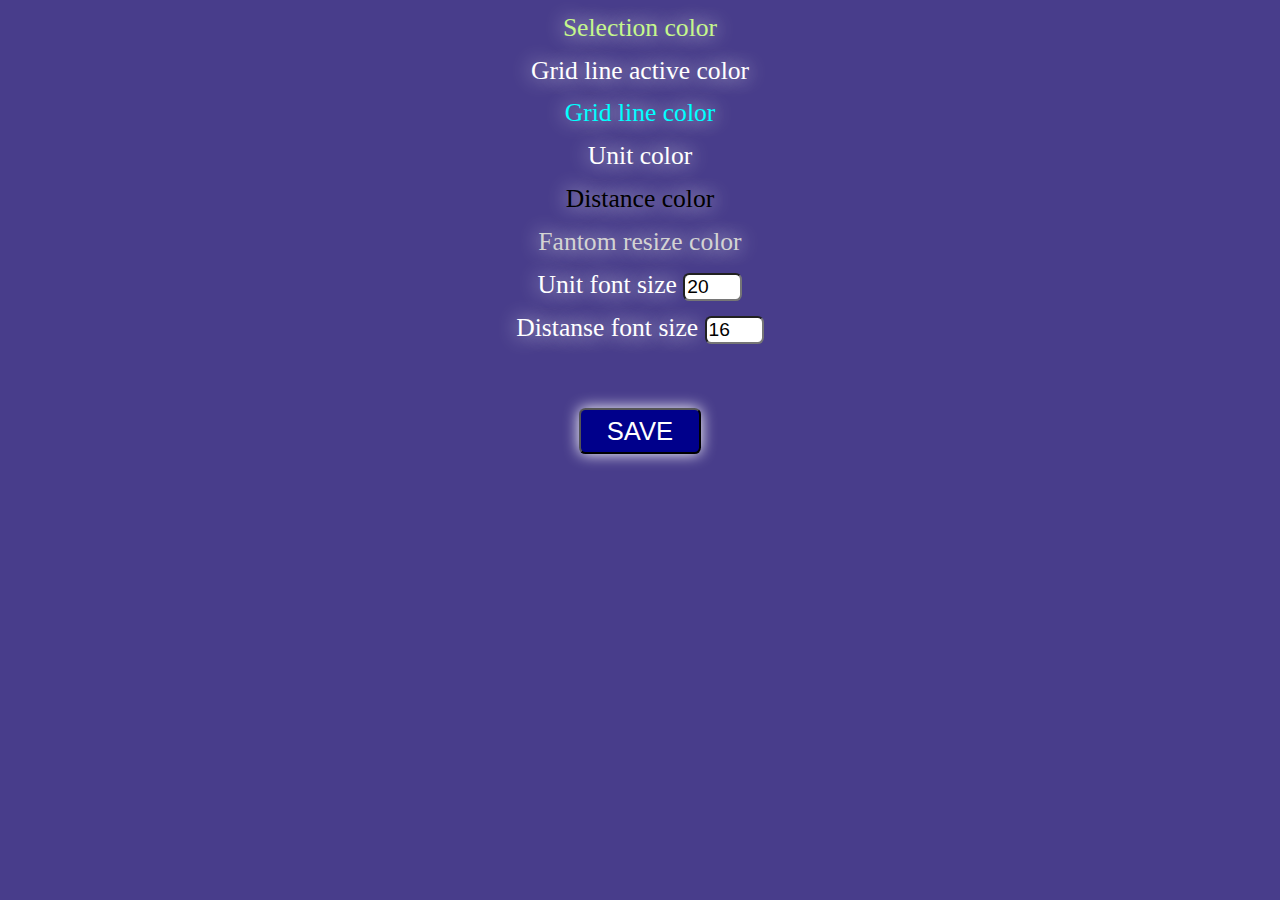
==== options/options.html @ 3ae91b83 "CR-8" ====
<!DOCTYPE html>
<html>

<head>
    <title>Chrullex Option Page</title>
    <link href="options.css" rel="stylesheet" />
</head>

<body>

    <section>
        <label>
            <span style="color: #c5f78c">Selection color</span>
            <input type="color" value="#c5f78c" id="colorSelection" />
        </label>

        <label>
            <span style="color: white">Grid line active color</span>
            <input type="color" value="#ffffff" id="colorGridLineActive" />
        </label>

        <label>
            <span style="color: cyan">Grid line color</span>
            <input type="color" value="#00ffff" id="colorGridLine" />
        </label>

        <label>
            <span style="color: white">Unit color</span>
            <input type="color" value="#ffffff" id="colorUnit" />
        </label>

        <label>
            <span style="color: black">Distance color</span>
            <input type="color" value="#000000" id="colorDistance" />
        </label>

        <label>
            <span style="color: #d3d3d3">Fantom resize color</span>
            <input type="color" value="#d3d3d3" id="colorFantomResize" />
        </label>

        <label>
            <span>Unit font size</span>
            <input type="number" value="20" id="sizeUnit" />
        </label>

        <label>
            <span>Distanse font size</span>
            <input type="number" value="16" id="sizeDistance" />
        </label>

        <input type="button" id="save" value="SAVE" />
    </section>
</body>

<script src='/utils/chrome-storage.js'></script>
<script src='options.js'></script>

</html>
---- options/options.css ----
body {
  background: darkslateblue;
}
body section {
  text-align: center;
  font-size: 2vw;
  color: white;
}
body section label {
  margin: 1vw;
  display: block;
  cursor: pointer;
}
body section label span {
  text-shadow: 0 0px 20px white;
}
body section input {
  outline: none !important;
}
body section input[type=color] {
  display: none;
}
body section input[type=number] {
  width: 4vw;
  height: auto;
  font-size: 1.5vw;
  min-width: 25px;
  border-radius: 0.5vw;
}
body section #save {
  border-radius: 0.5vw;
  padding: 0.5vw 2vw;
  font-size: 2vw;
  background: darkblue;
  color: white;
  margin: 4vw 0;
  cursor: pointer;
  box-shadow: 0 0 15px white;
}
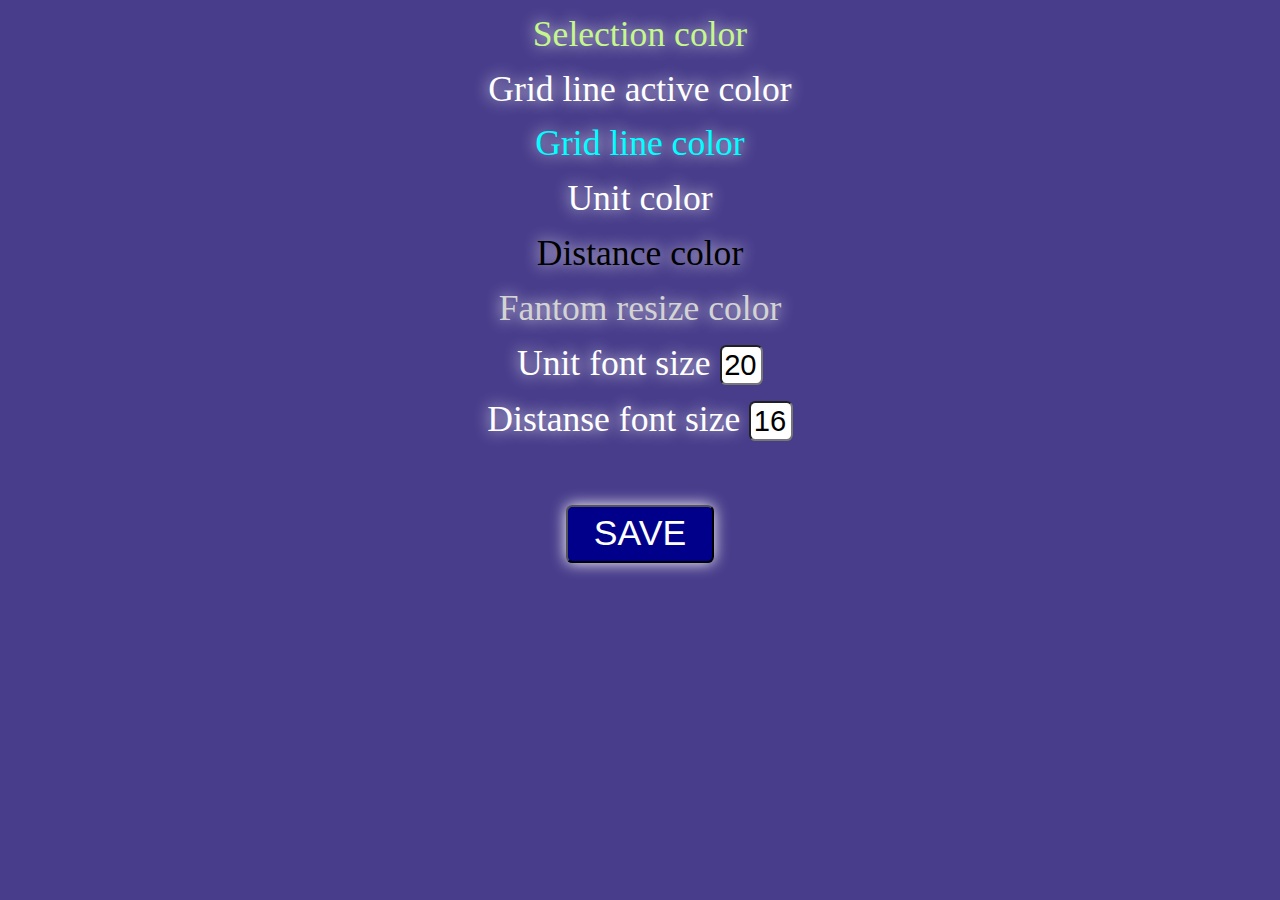
==== commit b14acd80: "*add - settings; icons" ====
--- a/options/options.html
+++ b/options/options.html
@@ -41,12 +41,12 @@
 
         <label>
             <span>Unit font size</span>
-            <input type="number" value="20" id="sizeUnit" />
+            <input type="number" value="20" max="99" min="1" id="sizeUnit" />
         </label>
 
         <label>
             <span>Distanse font size</span>
-            <input type="number" value="16" id="sizeDistance" />
+            <input type="number" value="16" max="99" min="1" id="sizeDistance" />
         </label>
 
         <input type="button" id="save" value="SAVE" />
--- a/options/options.css
+++ b/options/options.css
@@ -3,7 +3,7 @@
 }
 body section {
   text-align: center;
-  font-size: 2vw;
+  font-size: calc(2vw + 10px);
   color: white;
 }
 body section label {
@@ -12,7 +12,15 @@
   cursor: pointer;
 }
 body section label span {
-  text-shadow: 0 0px 20px white;
+  text-shadow: 0 0px 15px white;
+  transition: text-shadow 0.1s linear;
+}
+body section label:hover span {
+  text-shadow: 0 0px 35px white;
+}
+body section label:hover input[type=number] {
+  background: lightblue;
+  color: white;
 }
 body section input {
   outline: none !important;
@@ -21,19 +29,42 @@
   display: none;
 }
 body section input[type=number] {
-  width: 4vw;
+  transition: all 50ms ease-in-out;
+  width: calc(1.9vw + 10px);
   height: auto;
-  font-size: 1.5vw;
-  min-width: 25px;
+  font-size: calc(1.5vw + 10px);
   border-radius: 0.5vw;
+  padding: 0.1vw 0.2vw;
+}
+body section input[type=number]::-webkit-outer-spin-button,
+body section input[type=number]::-webkit-inner-spin-button {
+  -webkit-appearance: none;
+  margin: 0;
 }
 body section #save {
   border-radius: 0.5vw;
   padding: 0.5vw 2vw;
-  font-size: 2vw;
+  font-size: calc(2vw + 10px);
   background: darkblue;
   color: white;
   margin: 4vw 0;
   cursor: pointer;
   box-shadow: 0 0 15px white;
+  transition: box-shadow 50ms ease-in-out;
 }
+body section #save:hover {
+  background-image: -webkit-gradient(linear, right top, left bottom, color-stop(40%, darkblue), color-stop(50%, white), color-stop(60%, darkblue));
+  background-size: 250% 100%;
+  animation-name: backgroundslide;
+  animation-duration: 1s;
+  animation-iteration-count: infinite;
+  box-shadow: 0 0 35px white;
+}
+@keyframes backgroundslide {
+  from {
+    background-position: top right;
+  }
+  to {
+    background-position: bottom left;
+  }
+}
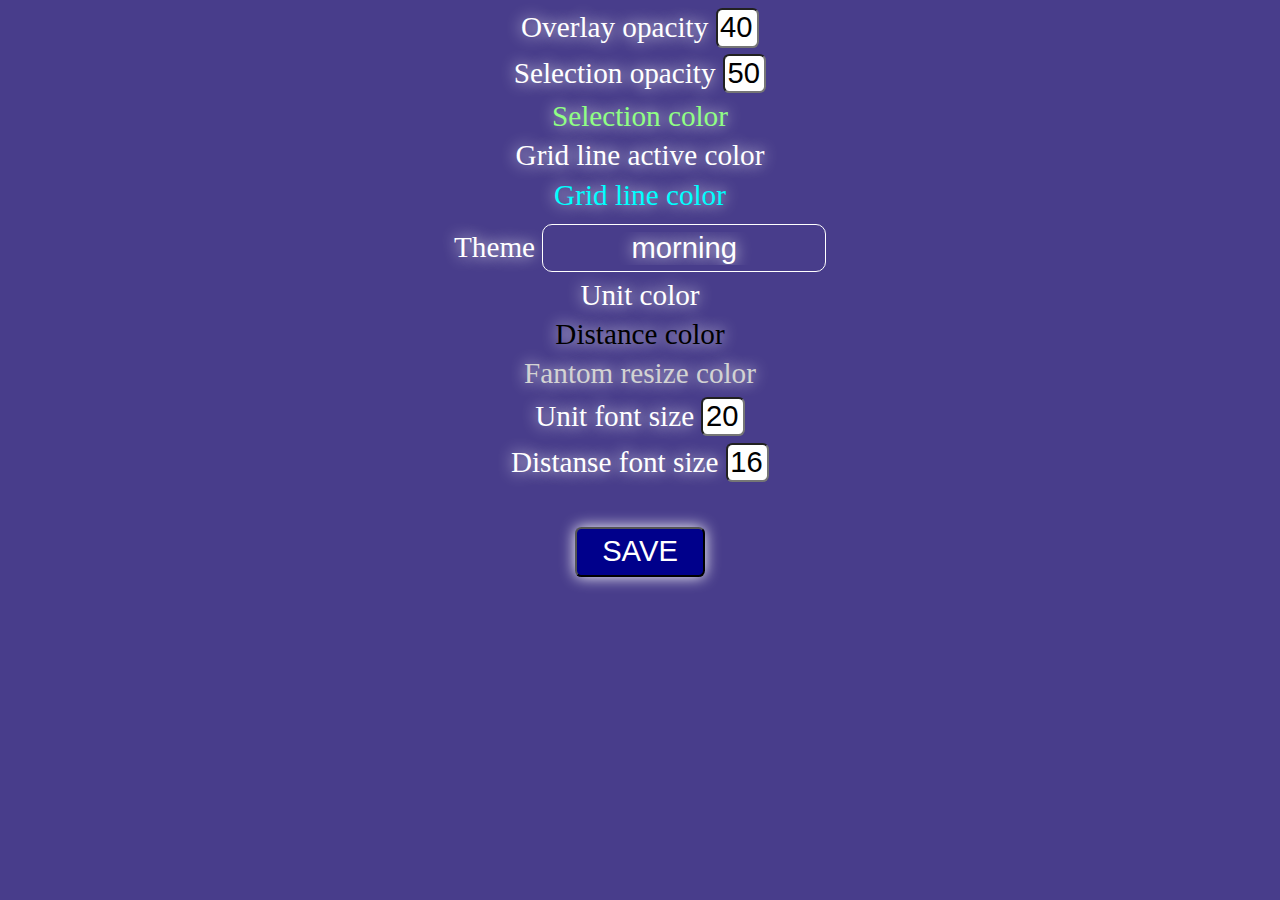
==== commit a55741d7: "*add - themes" ====
--- a/options/options.html
+++ b/options/options.html
@@ -10,45 +10,75 @@
 
     <section>
         <label>
-            <span style="color: #c5f78c">Selection color</span>
-            <input type="color" value="#c5f78c" id="colorSelection" />
+            <span>Overlay opacity</span>
+            <input type="number" value="40" id="opacityOverlay" max="90" min="10" />
         </label>
-
+        <br />
+        <label>
+            <span>Selection opacity</span>
+            <input type="number" value="50" id="opacitySelection" max="90" min="10" />
+        </label>
+        <br />
+        <label>
+            <span style="color: #90ff84">Selection color</span>
+            <input type="color" value="#90ff84" id="colorSelection" />
+        </label>
+        <br />
         <label>
             <span style="color: white">Grid line active color</span>
             <input type="color" value="#ffffff" id="colorGridLineActive" />
         </label>
-
+        <br />
         <label>
             <span style="color: cyan">Grid line color</span>
             <input type="color" value="#00ffff" id="colorGridLine" />
         </label>
-
+        <br />
+        <label>
+            <dropdown-container>
+                <span>Theme</span>
+                <dropdown-wrapper>
+                    <input type="text" id="theme" readonly value="morning"/>
+                    <ul>
+                        <li>midnight</li>
+                        <li>dawn</li>
+                        <li>sunrise</li>
+                        <li>morning</li>
+                        <li>noon</li>
+                        <li>sunfade</li>
+                        <li>nightfall</li>
+                        <li>dusk</li>
+                        <li>custom</li>
+                    </ul>
+                </dropdown-wrapper>
+            </dropdown-container>
+        </label>
+        <br />
         <label>
             <span style="color: white">Unit color</span>
             <input type="color" value="#ffffff" id="colorUnit" />
         </label>
-
+        <br />
         <label>
             <span style="color: black">Distance color</span>
             <input type="color" value="#000000" id="colorDistance" />
         </label>
-
+        <br />
         <label>
             <span style="color: #d3d3d3">Fantom resize color</span>
             <input type="color" value="#d3d3d3" id="colorFantomResize" />
         </label>
-
+        <br />
         <label>
             <span>Unit font size</span>
             <input type="number" value="20" max="99" min="1" id="sizeUnit" />
         </label>
-
+        <br />
         <label>
             <span>Distanse font size</span>
             <input type="number" value="16" max="99" min="1" id="sizeDistance" />
         </label>
-
+        <br />
         <input type="button" id="save" value="SAVE" />
     </section>
 </body>
--- a/options/options.css
+++ b/options/options.css
@@ -3,15 +3,18 @@
 }
 body section {
   text-align: center;
-  font-size: calc(2vw + 10px);
+  font-size: calc(1.5vw + 10px);
   color: white;
+  user-select: none;
 }
 body section label {
-  margin: 1vw;
-  display: block;
   cursor: pointer;
+  margin-bottom: 0.5vw;
+  display: inline-block;
+  user-select: none;
 }
-body section label span {
+body section label span,
+body section label input[type=text] {
   text-shadow: 0 0px 15px white;
   transition: text-shadow 0.1s linear;
 }
@@ -41,13 +44,76 @@
   -webkit-appearance: none;
   margin: 0;
 }
+body section input[type=checkbox] {
+  height: calc(1.9vw + 10px);
+  width: calc(1.9vw + 10px);
+  vertical-align: bottom;
+}
+body section input[type=text] {
+  background: darkslateblue;
+  color: white;
+  font-size: calc(1.5vw + 10px);
+  text-align: center;
+}
+body section dropdown-container {
+  display: inline-block;
+  margin-top: 0.5vw;
+}
+body section dropdown-container dropdown-wrapper {
+  position: relative;
+}
+body section dropdown-container dropdown-wrapper input,
+body section dropdown-container dropdown-wrapper li {
+  border: 1px solid white;
+  padding: 0.5vw 1vw;
+  border-radius: 10px;
+  width: 20vw;
+  min-width: 200px;
+  max-width: 500px;
+  display: inline-block;
+}
+body section dropdown-container dropdown-wrapper ul {
+  position: absolute;
+  background: darkslateblue;
+  border: 1px solid;
+  border-radius: 10px;
+  list-style: none;
+  padding: 0;
+  margin: 0;
+  right: 0;
+  top: -1vw;
+  transform: translateY(0);
+  transition: opacity 0.3s ease-in-out, transform 0.3s ease-in-out, top 0.1s ease-in-out, max-height 0.2s ease-in-out;
+  max-height: 6vw;
+  overflow: hidden;
+  opacity: 0;
+}
+body section dropdown-container dropdown-wrapper ul.opened {
+  top: calc(-50% + 4.5vw);
+  transform: translateY(-50%);
+  max-height: 65vw;
+  transition: transform 0.1s ease-in-out, top 0.1s ease-in-out, max-height 0.3s ease-in-out, opacity 0.3s ease-in-out;
+  opacity: 1;
+}
+body section dropdown-container dropdown-wrapper ul.opened li {
+  text-shadow: 0 0px 15px white;
+  transition: text-shadow 0.1s linear;
+  color: white;
+}
+body section dropdown-container dropdown-wrapper ul li {
+  border: none;
+  color: darkslateblue;
+}
+body section dropdown-container dropdown-wrapper ul li:hover {
+  text-shadow: 0 0px 35px white;
+}
 body section #save {
   border-radius: 0.5vw;
   padding: 0.5vw 2vw;
-  font-size: calc(2vw + 10px);
+  font-size: calc(1.5vw + 10px);
   background: darkblue;
   color: white;
-  margin: 4vw 0;
+  margin: 3vw 0 1vw;
   cursor: pointer;
   box-shadow: 0 0 15px white;
   transition: box-shadow 50ms ease-in-out;
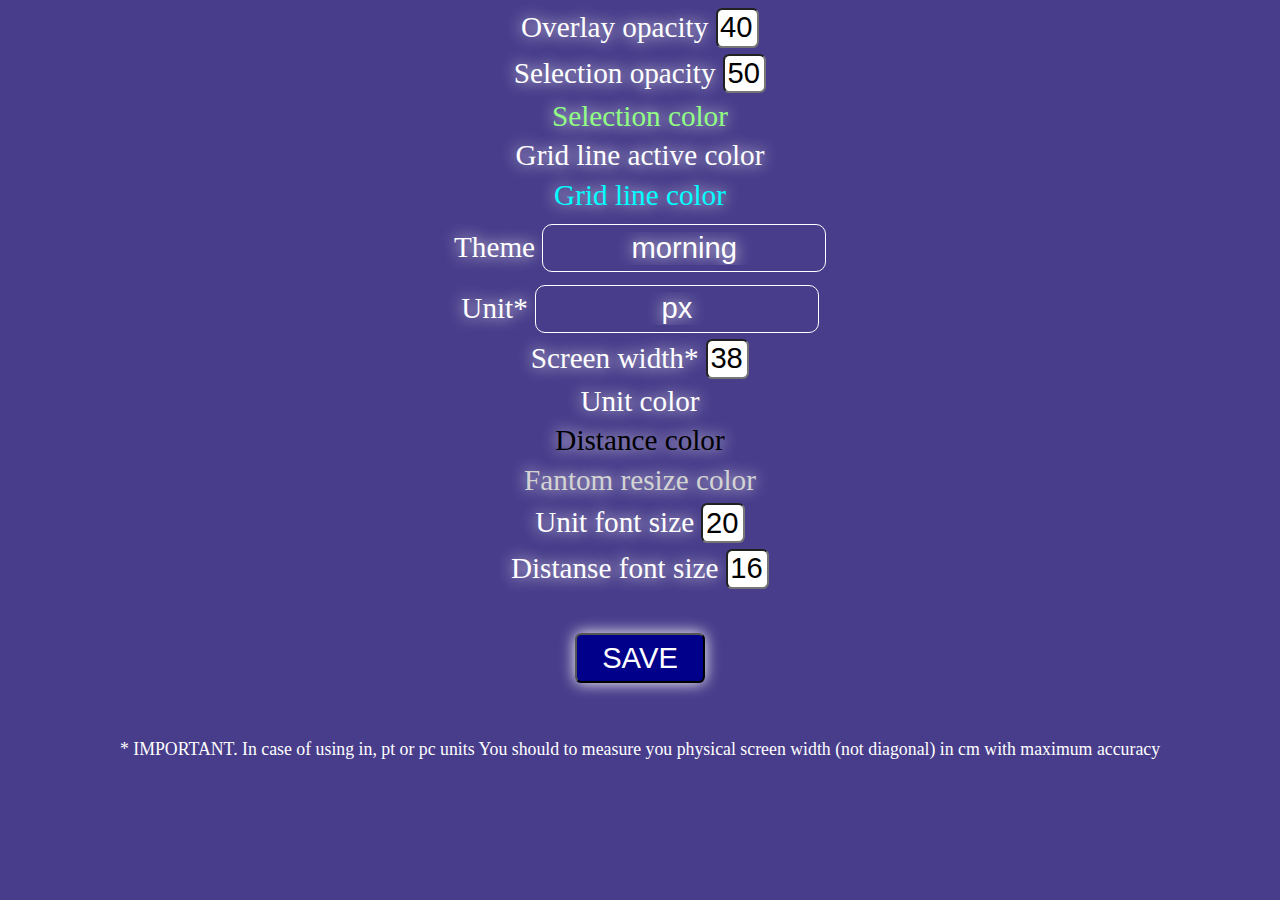
==== commit b3c387b5: "CR-10" ====
--- a/options/options.html
+++ b/options/options.html
@@ -38,7 +38,7 @@
             <dropdown-container>
                 <span>Theme</span>
                 <dropdown-wrapper>
-                    <input type="text" id="theme" readonly value="morning"/>
+                    <input type="text" id="theme" readonly value="morning" no-theme/>
                     <ul>
                         <li>midnight</li>
                         <li>dawn</li>
@@ -52,6 +52,30 @@
                     </ul>
                 </dropdown-wrapper>
             </dropdown-container>
+        </label>
+        <br />
+        <label>
+            <dropdown-container>
+                <span>Unit*</span>
+                <dropdown-wrapper>
+                    <input type="text" id="unit" readonly value="px" no-theme/>
+                    <ul>
+                        <li>px</li>
+                        <li>%</li>
+                        <li>vw</li>
+                        <li>vh</li>
+                        <li>vw/vh</li>
+                        <li>in</li>
+                        <li>pt</li>
+                        <li>pc</li>
+                    </ul>
+                </dropdown-wrapper>
+            </dropdown-container>
+        </label>
+        <br />
+        <label>
+            <span>Screen width*</span>
+            <input type="number" min="10" max="99" value="38" id="screenWidth" no-theme />
         </label>
         <br />
         <label>
@@ -80,6 +104,11 @@
         </label>
         <br />
         <input type="button" id="save" value="SAVE" />
+        <br />
+        <br />
+        <unit-disclaimer>
+            * IMPORTANT. In case of using in, pt or pc units You should to measure you physical screen width (not diagonal) in cm with maximum accuracy
+        </unit-disclaimer>
     </section>
 </body>
 
--- a/options/options.css
+++ b/options/options.css
@@ -24,6 +24,15 @@
 body section label:hover input[type=number] {
   background: lightblue;
   color: white;
+}
+body section label.disabled {
+  pointer-events: none;
+}
+body section label.disabled span {
+  color: lightgray;
+}
+body section label.disabled input {
+  background: lightgray;
 }
 body section input {
   outline: none !important;
@@ -94,6 +103,7 @@
   max-height: 65vw;
   transition: transform 0.1s ease-in-out, top 0.1s ease-in-out, max-height 0.3s ease-in-out, opacity 0.3s ease-in-out;
   opacity: 1;
+  z-index: 10;
 }
 body section dropdown-container dropdown-wrapper ul.opened li {
   text-shadow: 0 0px 15px white;
@@ -134,3 +144,6 @@
     background-position: bottom left;
   }
 }
+body section unit-disclaimer {
+  font-size: calc(1vw + 10px / 2);
+}
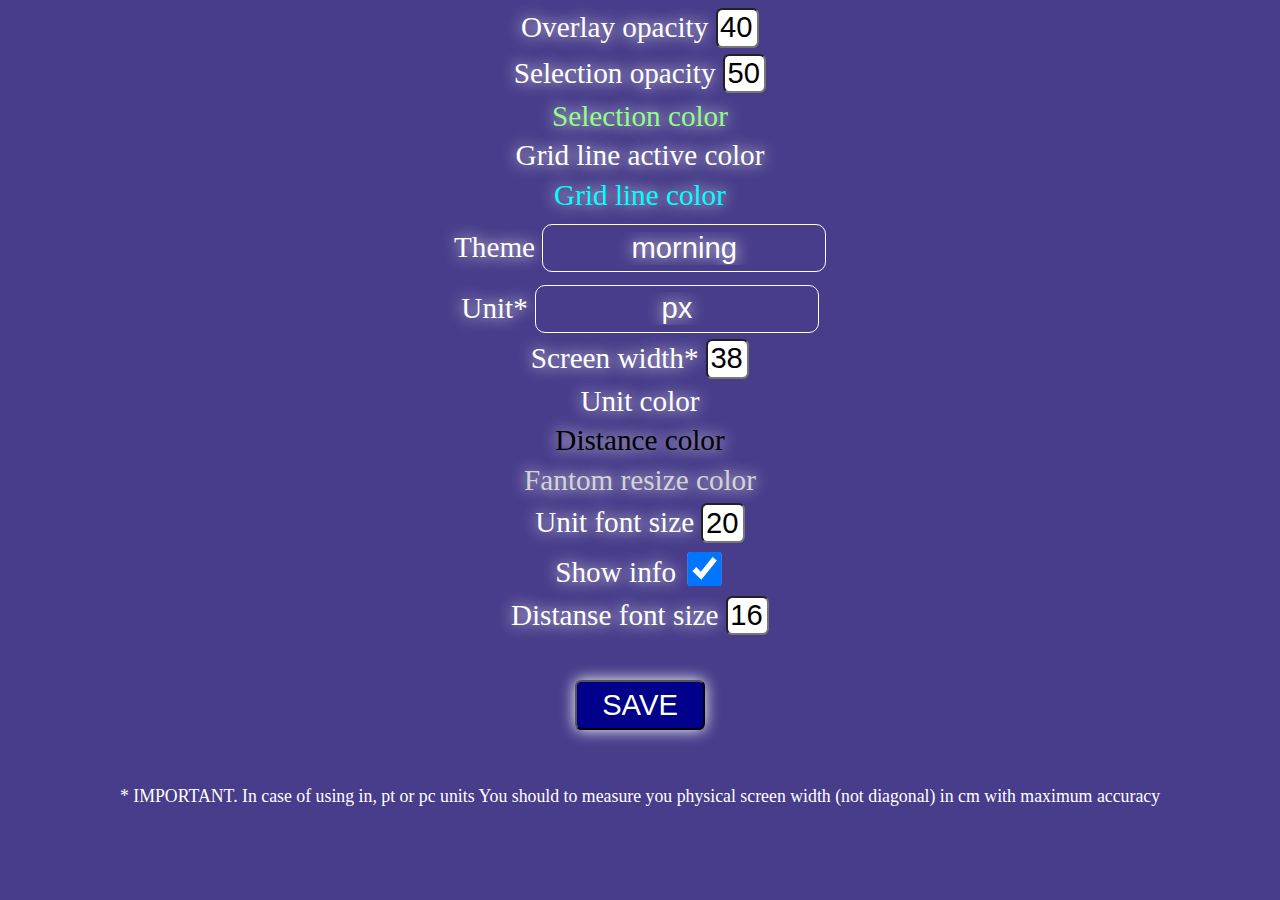
==== commit f7d63194: "CR-13" ====
--- a/options/options.html
+++ b/options/options.html
@@ -99,6 +99,11 @@
         </label>
         <br />
         <label>
+            <span>Show info</span>
+            <input type="checkbox" checked="checked" id="showInfo" />
+        </label>
+        <br />
+        <label>
             <span>Distanse font size</span>
             <input type="number" value="16" max="99" min="1" id="sizeDistance" />
         </label>
--- a/options/options.css
+++ b/options/options.css
@@ -57,6 +57,7 @@
   height: calc(1.9vw + 10px);
   width: calc(1.9vw + 10px);
   vertical-align: bottom;
+  cursor: pointer;
 }
 body section input[type=text] {
   background: darkslateblue;
